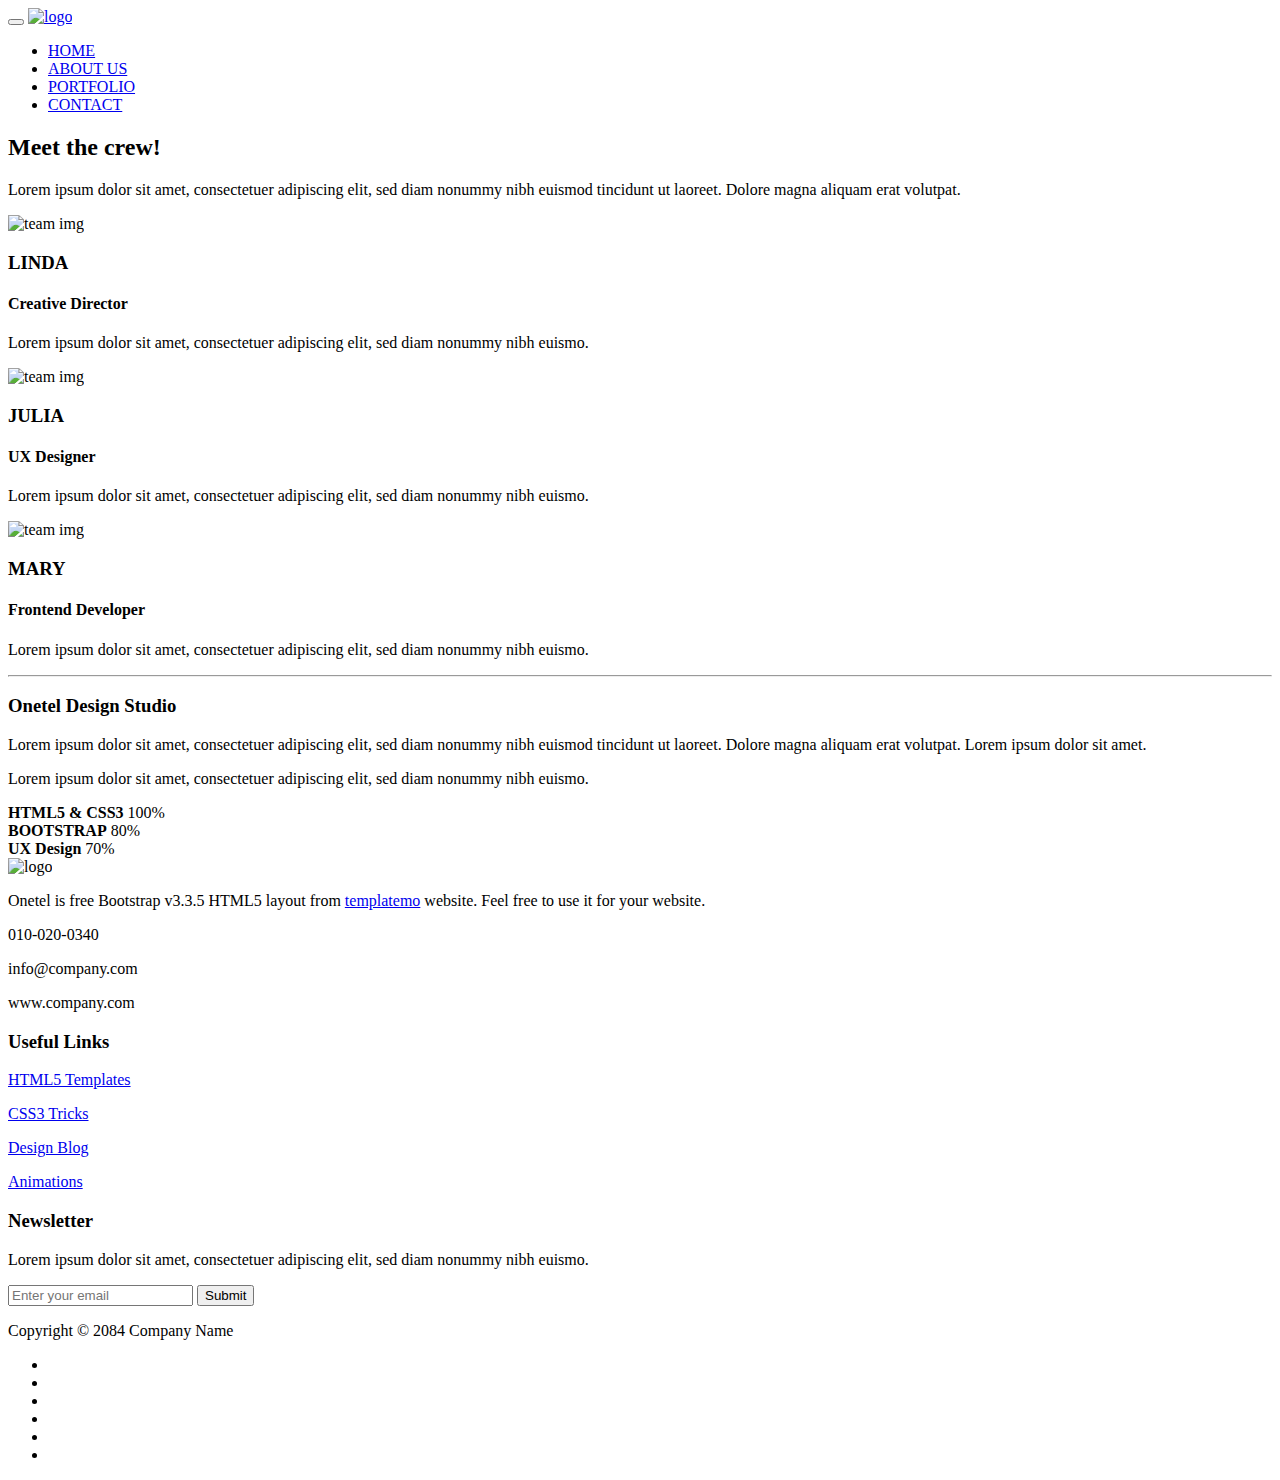
==== about.html @ b480fc19 "sdf" ====
<!DOCTYPE html>
<html lang="en">
<head>
	<title>Onetel Template - About</title>
    <meta name="keywords" content="">
	<meta name="description" content="">
	<meta charset="utf-8">
	<meta http-equiv="X-UA-Compatible" content="IE=Edge">
	<meta name="viewport" content="width=device-width, initial-scale=1">
<!-- 
OneTel Template
http://www.templatemo.com/tm-468-onetel
-->
	<!-- stylesheet css -->
	<link rel="stylesheet" href="css/bootstrap.min.css">
	<link rel="stylesheet" href="css/font-awesome.min.css">
	<link rel="stylesheet" href="css/nivo-lightbox.css">
	<link rel="stylesheet" href="css/nivo_themes/default/default.css">
	<link rel="stylesheet" href="css/templatemo-style.css">
	<!-- google web font css -->
	<link href='http://fonts.googleapis.com/css?family=Montserrat:400,700' rel='stylesheet' type='text/css'>

</head>
<body>
	
<!-- navigation -->

	<div class="container">
		<div class="navbar navbar-default navbar-static-top" role="navigation">
		<div class="navbar-header">
			<button class="navbar-toggle" data-toggle="collapse" data-target=".navbar-collapse">
				<span class="icon icon-bar"></span>
				<span class="icon icon-bar"></span>
				<span class="icon icon-bar"></span>
			</button>
			<a href="#" class="navbar-brand"><img src="images/logo.png" class="img-responsive" alt="logo"></a>
		</div>
		<div class="collapse navbar-collapse">
			<ul class="nav navbar-nav navbar-right">
				<li><a href="index.html">HOME</a></li>
				<li><a href="about.html" class="active">ABOUT US</a></li>
				<li><a href="portfolio.html">PORTFOLIO</a></li>
				<li><a href="contact.html">CONTACT</a></li>
			</ul>
		</div>
	</div>
</div>		

<!-- about header section -->
<div id="about-header">
	<div class="container">
		<div class="row">
			<div class="col-md-12 col-sm-12"></div>
		</div>
	</div>
</div>

<!-- team section -->
<div id="team">
	<div class="container">
    
		<div class="row">
			<div class="col-md-offset-2 col-md-8 col-sm-12">
				<h2>Meet the crew!</h2>
                <p>Lorem ipsum dolor sit amet, consectetuer adipiscing elit, sed diam nonummy nibh euismod tincidunt ut laoreet. Dolore magna aliquam erat volutpat.</p>
			</div>
         </div>
         
         <div class="row mt30">
			<div class="col-md-4 col-sm-4 col-xs-9">
				<div class="team-wrapper">
					<img src="images/team1.jpg" class="img-responsive" alt="team img">
					<h3>LINDA</h3>
					<h4>Creative Director</h4>
					<p>Lorem ipsum dolor sit amet, consectetuer adipiscing elit, sed diam nonummy nibh euismo.</p>
				</div>
			</div>
			<div class="col-md-4 col-sm-4 col-xs-9">
				<div class="team-wrapper">
					<img src="images/team2.jpg" class="img-responsive" alt="team img">
					<h3>JULIA</h3>
					<h4>UX Designer</h4>
					<p>Lorem ipsum dolor sit amet, consectetuer adipiscing elit, sed diam nonummy nibh euismo.</p>
				</div>
			</div>
			<div class="col-md-4 col-sm-4 col-xs-9">
				<div class="team-wrapper">
					<img src="images/team3.jpg" class="img-responsive" alt="team img">
					<h3>MARY</h3>
					<h4>Frontend Developer</h4>
					<p>Lorem ipsum dolor sit amet, consectetuer adipiscing elit, sed diam nonummy nibh euismo.</p>
				</div>
			</div>
         </div>
         
         <div class="row mt30"> 
			<div class="col-md-12 col-sm-12">
				<hr>
			</div>
			<div class="col-md-6 col-sm-6">
				<h3>Onetel Design Studio</h3>
				<p>Lorem ipsum dolor sit amet, consectetuer adipiscing elit, sed diam nonummy nibh euismod tincidunt ut laoreet. Dolore magna aliquam erat volutpat. Lorem ipsum dolor sit amet.</p>
				<p>Lorem ipsum dolor sit amet, consectetuer adipiscing elit, sed diam nonummy nibh euismo.</p>
			</div>
			<div class="col-md-6 col-sm-6">
				<strong>HTML5 &AMP; CSS3</strong>
				<span class="pull-right">100%</span>
					<div class="progress">
						<div class="progress-bar progress-bar-warning" role="progressbar" aria-valuenow="90" aria-valuemin="0" aria-valuemax="100" style="width: 90%;"></div>
					</div>
				<strong>BOOTSTRAP</strong>
				<span class="pull-right">80%</span>
					<div class="progress">
						<div class="progress-bar progress-bar-danger" role="progressbar" aria-valuenow="80" aria-valuemin="0" aria-valuemax="100" style="width: 80%;"></div>
					</div>
				<strong>UX Design</strong>
				<span class="pull-right">70%</span>
					<div class="progress">
						<div class="progress-bar progress-bar-primary" role="progressbar" aria-valuenow="70" aria-valuemin="0" aria-valuemax="100" style="width: 70%;"></div>
					</div>
			</div>
		</div>
	</div>
</div>		

<!-- footer section -->
<footer>
	<div class="container">
		<div class="row">
        
			<div class="col-md-5 col-sm-4">
				<img src="images/logo.png" class="img-responsive" alt="logo">
				<p>Onetel is free Bootstrap v3.3.5 HTML5 layout from 
                <a rel="nofollow" href="http://www.facebook.com/templatemo" target="_parent">templatemo</a> website.
                Feel free to use it for your website.</p>
				<p><i class="fa fa-phone"></i> 010-020-0340</p>
				<p><i class="fa fa-envelope-o"></i> info@company.com</p>
              <p><i class="fa fa-globe"></i> www.company.com</p>
			</div>

			<div class="col-md-3 col-sm-4">
				<h3>Useful Links</h3>
				<p><a href="#">HTML5 Templates</a></p>
				<p><a href="#">CSS3 Tricks</a></p>
				<p><a href="#">Design Blog</a></p>
				<p><a href="#">Animations</a></p>
			</div>
            
			<div class="col-md-4 col-sm-4 newsletter">
				<h3>Newsletter</h3>
				<p>Lorem ipsum dolor sit amet, consectetuer adipiscing elit, sed diam nonummy nibh euismo.</p>
				<div class="input-group">
           	    	<form action="#" method="post">
                        <input name="email" type="email" placeholder="Enter your email" class="form-control" autorequired>
                    	<button type="submit" name="submit" class="btn email">Submit</button>
                  	</form>
				 </div>
			</div>
            
		</div>
	</div>
</footer>

<!-- copyright section -->
<div class="copyright">
	<div class="container">
		<div class="row">
			<div class="col-md-6 col-sm-6">
				<p>Copyright © 2084 Company Name</p>
			</div>
			<div class="col-md-6 col-sm-6">
				<ul class="social-icons">
					<li><a href="#" class="fa fa-facebook"></a></li>
					<li><a href="#" class="fa fa-twitter"></a></li>
					<li><a href="#" class="fa fa-dribbble"></a></li>
					<li><a href="#" class="fa fa-pinterest"></a></li>
					<li><a href="#" class="fa fa-behance"></a></li>
					<li><a href="#" class="fa fa-envelope-o"></a></li>
				</ul>
			</div>
		</div>
	</div>
</div>

<!-- javascript js -->	
<script src="js/jquery.js"></script>
<script src="js/bootstrap.min.js"></script>	
<script src="js/nivo-lightbox.min.js"></script>
<script src="js/custom.js"></script>

</body>
</html>
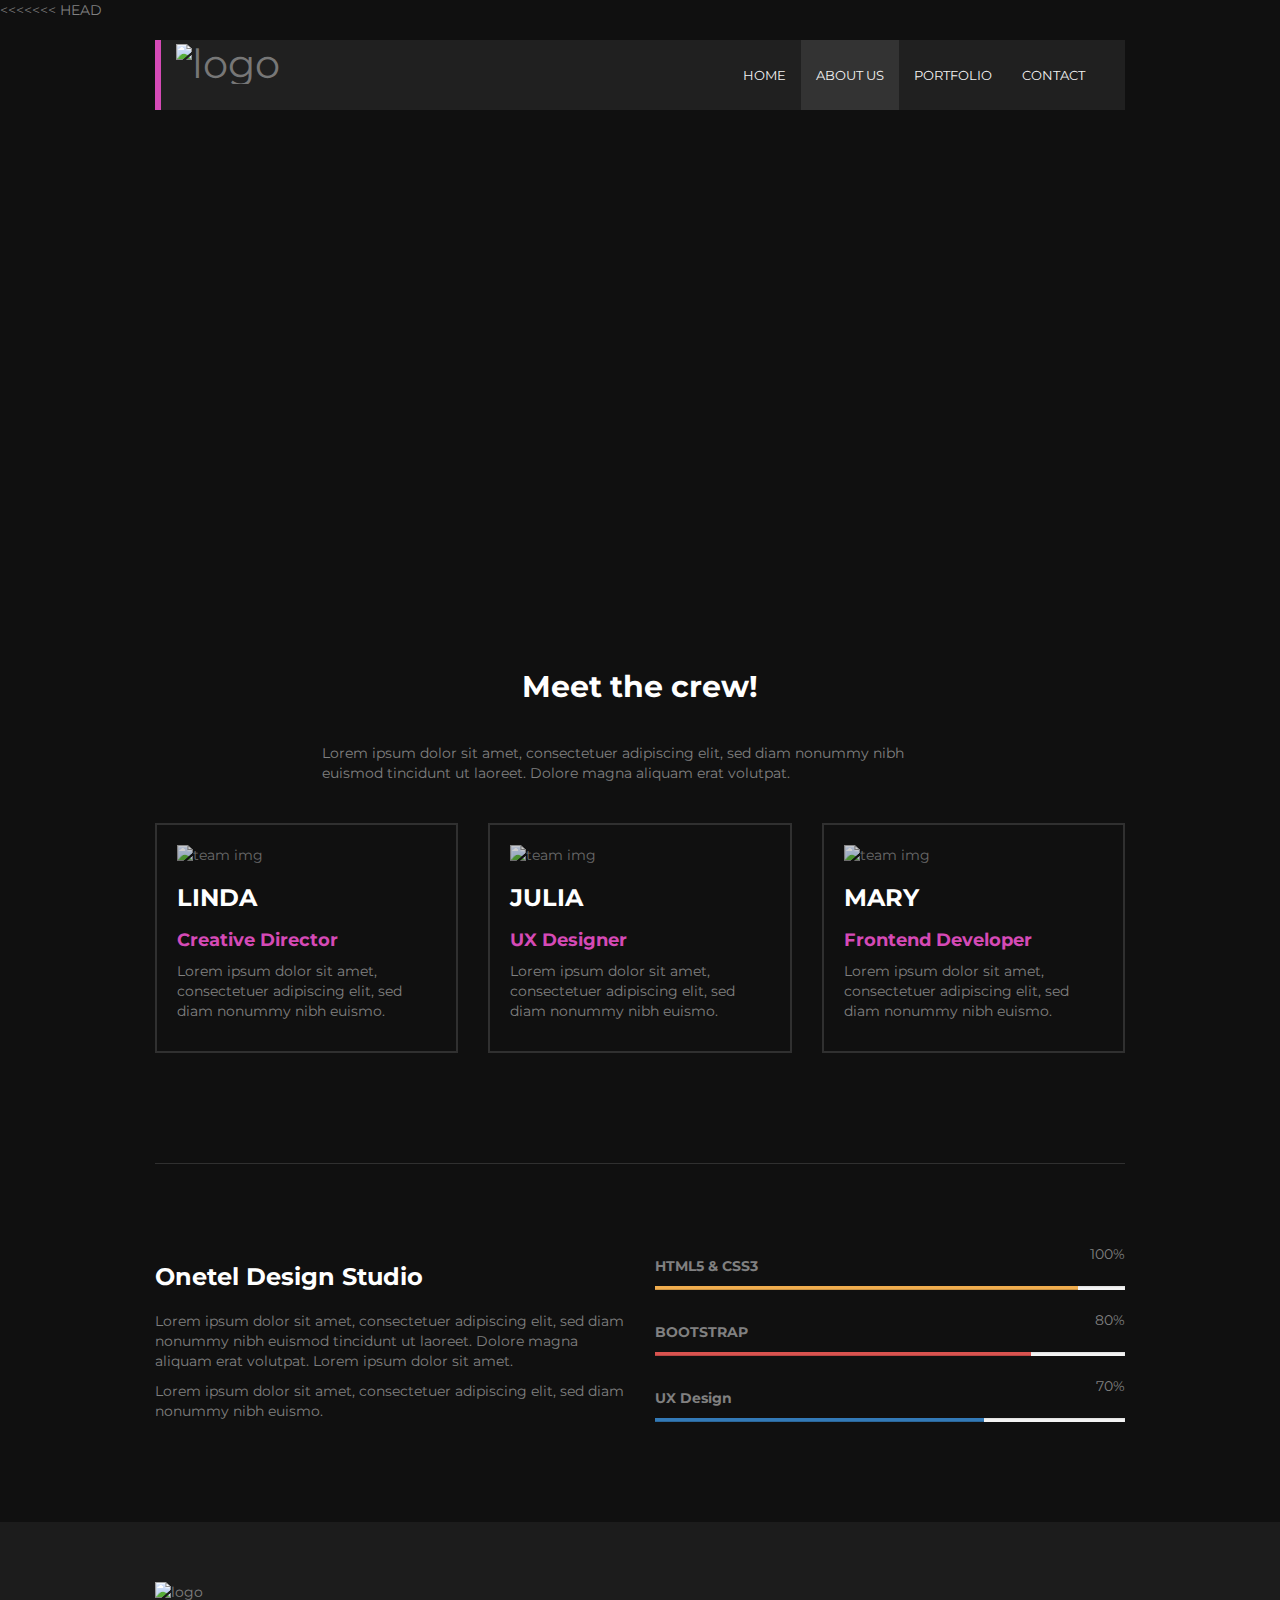
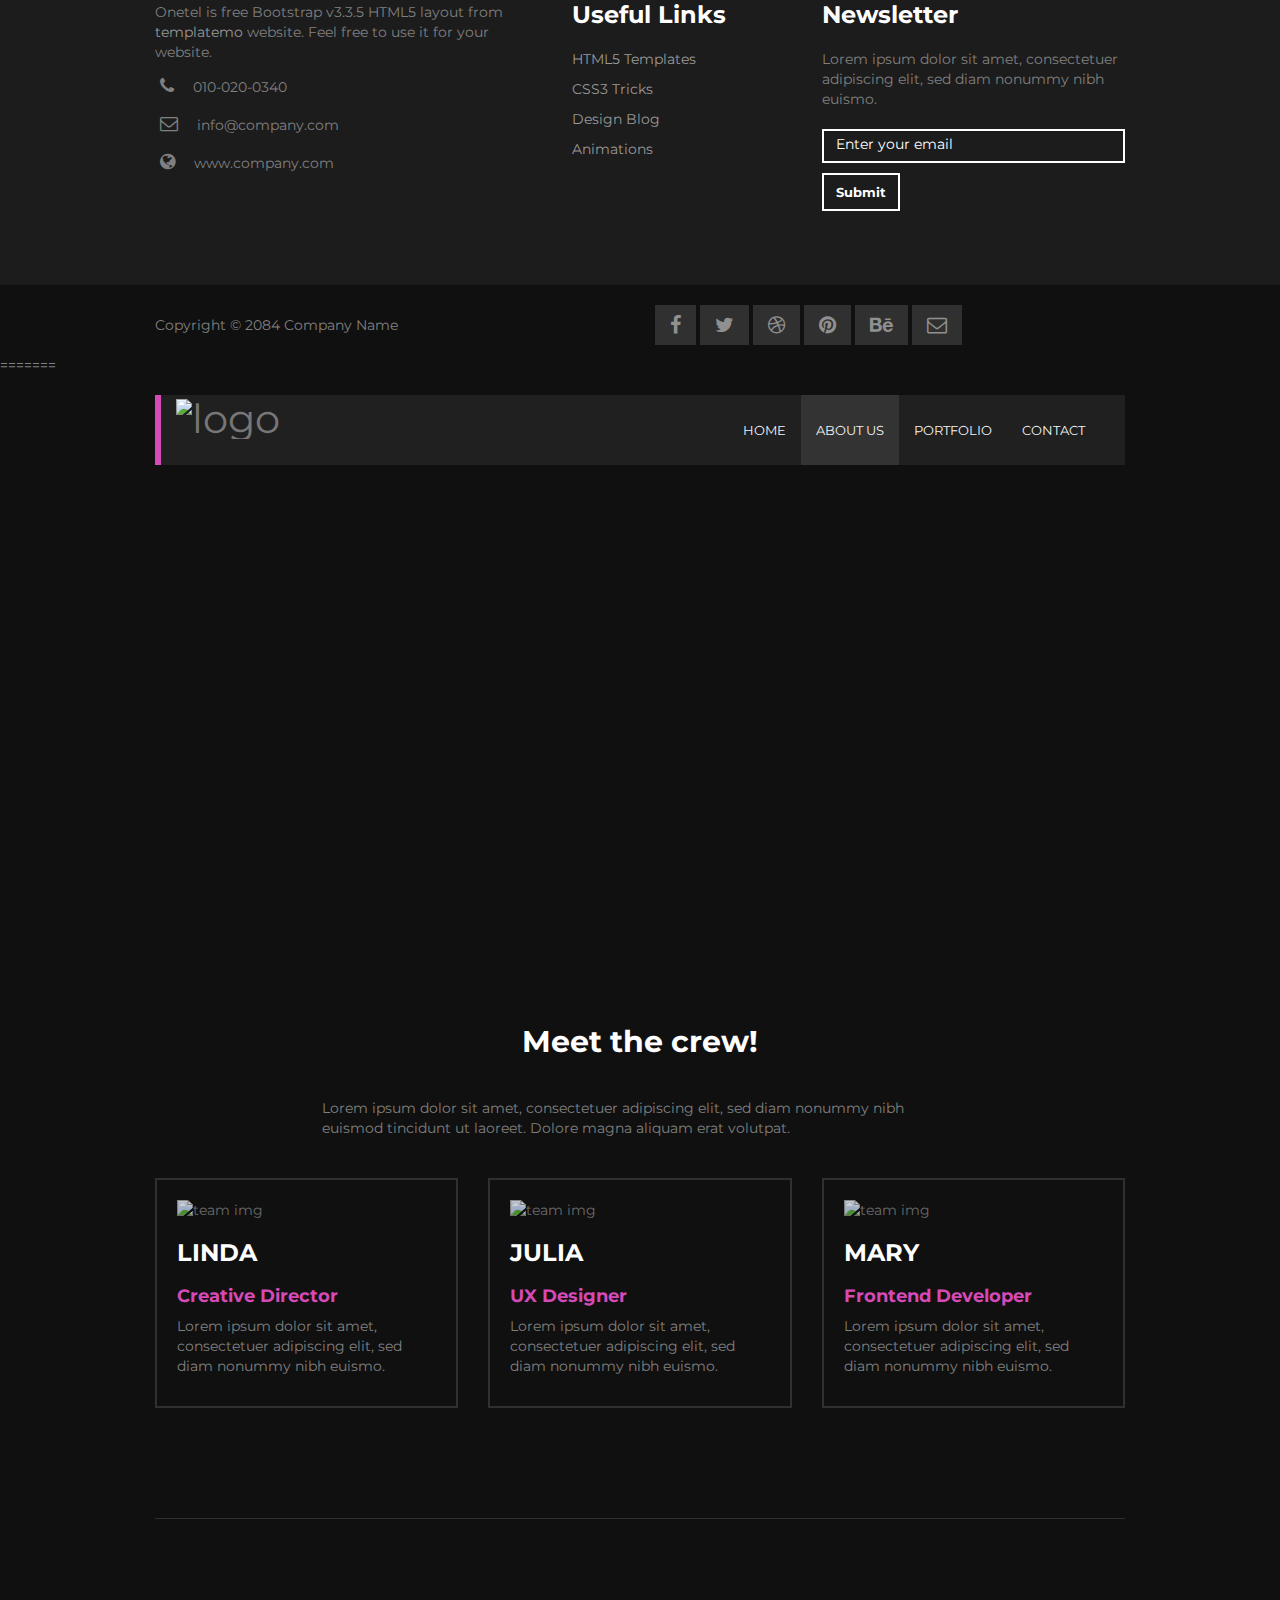
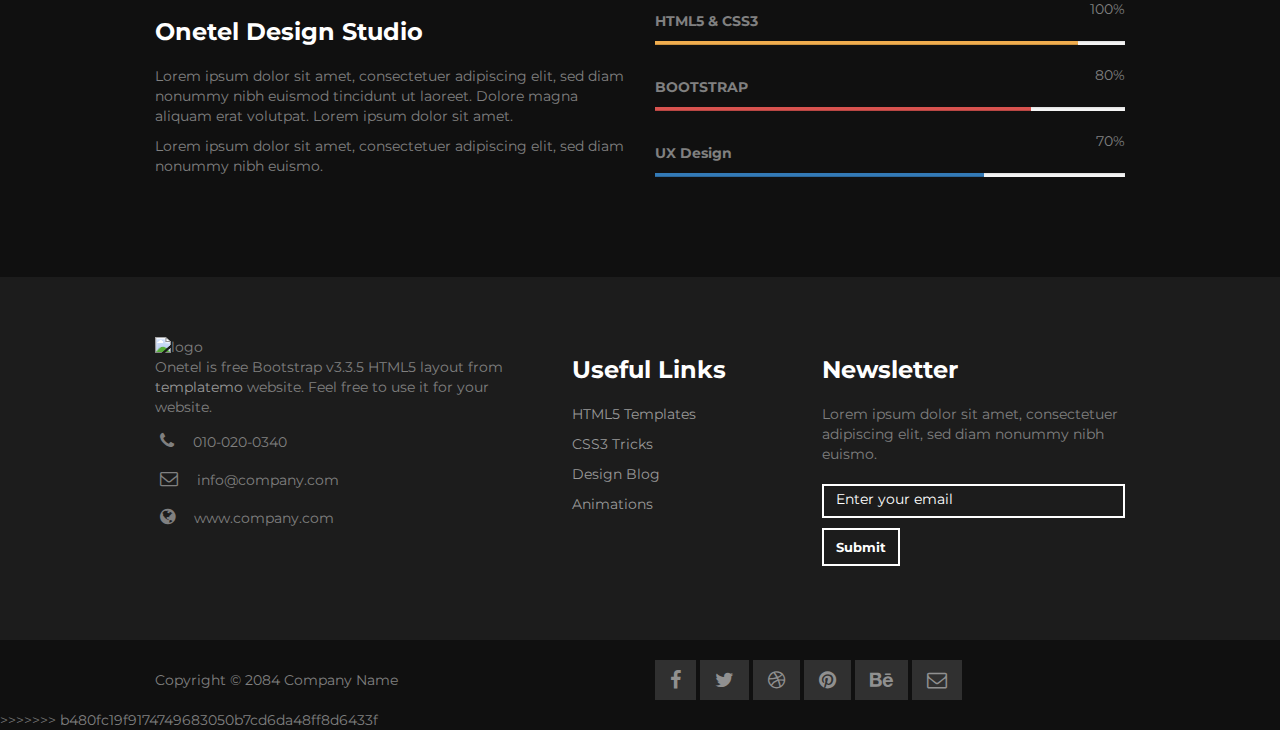
==== commit 44e9eaee: "asdasd" ====
--- a/about.html
+++ b/about.html
@@ -1,192 +1,386 @@
-<!DOCTYPE html>
-<html lang="en">
-<head>
-	<title>Onetel Template - About</title>
-    <meta name="keywords" content="">
-	<meta name="description" content="">
-	<meta charset="utf-8">
-	<meta http-equiv="X-UA-Compatible" content="IE=Edge">
-	<meta name="viewport" content="width=device-width, initial-scale=1">
-<!-- 
-OneTel Template
-http://www.templatemo.com/tm-468-onetel
--->
-	<!-- stylesheet css -->
-	<link rel="stylesheet" href="css/bootstrap.min.css">
-	<link rel="stylesheet" href="css/font-awesome.min.css">
-	<link rel="stylesheet" href="css/nivo-lightbox.css">
-	<link rel="stylesheet" href="css/nivo_themes/default/default.css">
-	<link rel="stylesheet" href="css/templatemo-style.css">
-	<!-- google web font css -->
-	<link href='http://fonts.googleapis.com/css?family=Montserrat:400,700' rel='stylesheet' type='text/css'>
-
-</head>
-<body>
-	
-<!-- navigation -->
-
-	<div class="container">
-		<div class="navbar navbar-default navbar-static-top" role="navigation">
-		<div class="navbar-header">
-			<button class="navbar-toggle" data-toggle="collapse" data-target=".navbar-collapse">
-				<span class="icon icon-bar"></span>
-				<span class="icon icon-bar"></span>
-				<span class="icon icon-bar"></span>
-			</button>
-			<a href="#" class="navbar-brand"><img src="images/logo.png" class="img-responsive" alt="logo"></a>
-		</div>
-		<div class="collapse navbar-collapse">
-			<ul class="nav navbar-nav navbar-right">
-				<li><a href="index.html">HOME</a></li>
-				<li><a href="about.html" class="active">ABOUT US</a></li>
-				<li><a href="portfolio.html">PORTFOLIO</a></li>
-				<li><a href="contact.html">CONTACT</a></li>
-			</ul>
-		</div>
-	</div>
-</div>		
-
-<!-- about header section -->
-<div id="about-header">
-	<div class="container">
-		<div class="row">
-			<div class="col-md-12 col-sm-12"></div>
-		</div>
-	</div>
-</div>
-
-<!-- team section -->
-<div id="team">
-	<div class="container">
-    
-		<div class="row">
-			<div class="col-md-offset-2 col-md-8 col-sm-12">
-				<h2>Meet the crew!</h2>
-                <p>Lorem ipsum dolor sit amet, consectetuer adipiscing elit, sed diam nonummy nibh euismod tincidunt ut laoreet. Dolore magna aliquam erat volutpat.</p>
-			</div>
-         </div>
-         
-         <div class="row mt30">
-			<div class="col-md-4 col-sm-4 col-xs-9">
-				<div class="team-wrapper">
-					<img src="images/team1.jpg" class="img-responsive" alt="team img">
-					<h3>LINDA</h3>
-					<h4>Creative Director</h4>
-					<p>Lorem ipsum dolor sit amet, consectetuer adipiscing elit, sed diam nonummy nibh euismo.</p>
-				</div>
-			</div>
-			<div class="col-md-4 col-sm-4 col-xs-9">
-				<div class="team-wrapper">
-					<img src="images/team2.jpg" class="img-responsive" alt="team img">
-					<h3>JULIA</h3>
-					<h4>UX Designer</h4>
-					<p>Lorem ipsum dolor sit amet, consectetuer adipiscing elit, sed diam nonummy nibh euismo.</p>
-				</div>
-			</div>
-			<div class="col-md-4 col-sm-4 col-xs-9">
-				<div class="team-wrapper">
-					<img src="images/team3.jpg" class="img-responsive" alt="team img">
-					<h3>MARY</h3>
-					<h4>Frontend Developer</h4>
-					<p>Lorem ipsum dolor sit amet, consectetuer adipiscing elit, sed diam nonummy nibh euismo.</p>
-				</div>
-			</div>
-         </div>
-         
-         <div class="row mt30"> 
-			<div class="col-md-12 col-sm-12">
-				<hr>
-			</div>
-			<div class="col-md-6 col-sm-6">
-				<h3>Onetel Design Studio</h3>
-				<p>Lorem ipsum dolor sit amet, consectetuer adipiscing elit, sed diam nonummy nibh euismod tincidunt ut laoreet. Dolore magna aliquam erat volutpat. Lorem ipsum dolor sit amet.</p>
-				<p>Lorem ipsum dolor sit amet, consectetuer adipiscing elit, sed diam nonummy nibh euismo.</p>
-			</div>
-			<div class="col-md-6 col-sm-6">
-				<strong>HTML5 &AMP; CSS3</strong>
-				<span class="pull-right">100%</span>
-					<div class="progress">
-						<div class="progress-bar progress-bar-warning" role="progressbar" aria-valuenow="90" aria-valuemin="0" aria-valuemax="100" style="width: 90%;"></div>
-					</div>
-				<strong>BOOTSTRAP</strong>
-				<span class="pull-right">80%</span>
-					<div class="progress">
-						<div class="progress-bar progress-bar-danger" role="progressbar" aria-valuenow="80" aria-valuemin="0" aria-valuemax="100" style="width: 80%;"></div>
-					</div>
-				<strong>UX Design</strong>
-				<span class="pull-right">70%</span>
-					<div class="progress">
-						<div class="progress-bar progress-bar-primary" role="progressbar" aria-valuenow="70" aria-valuemin="0" aria-valuemax="100" style="width: 70%;"></div>
-					</div>
-			</div>
-		</div>
-	</div>
-</div>		
-
-<!-- footer section -->
-<footer>
-	<div class="container">
-		<div class="row">
-        
-			<div class="col-md-5 col-sm-4">
-				<img src="images/logo.png" class="img-responsive" alt="logo">
-				<p>Onetel is free Bootstrap v3.3.5 HTML5 layout from 
-                <a rel="nofollow" href="http://www.facebook.com/templatemo" target="_parent">templatemo</a> website.
-                Feel free to use it for your website.</p>
-				<p><i class="fa fa-phone"></i> 010-020-0340</p>
-				<p><i class="fa fa-envelope-o"></i> info@company.com</p>
-              <p><i class="fa fa-globe"></i> www.company.com</p>
-			</div>
-
-			<div class="col-md-3 col-sm-4">
-				<h3>Useful Links</h3>
-				<p><a href="#">HTML5 Templates</a></p>
-				<p><a href="#">CSS3 Tricks</a></p>
-				<p><a href="#">Design Blog</a></p>
-				<p><a href="#">Animations</a></p>
-			</div>
-            
-			<div class="col-md-4 col-sm-4 newsletter">
-				<h3>Newsletter</h3>
-				<p>Lorem ipsum dolor sit amet, consectetuer adipiscing elit, sed diam nonummy nibh euismo.</p>
-				<div class="input-group">
-           	    	<form action="#" method="post">
-                        <input name="email" type="email" placeholder="Enter your email" class="form-control" autorequired>
-                    	<button type="submit" name="submit" class="btn email">Submit</button>
-                  	</form>
-				 </div>
-			</div>
-            
-		</div>
-	</div>
-</footer>
-
-<!-- copyright section -->
-<div class="copyright">
-	<div class="container">
-		<div class="row">
-			<div class="col-md-6 col-sm-6">
-				<p>Copyright © 2084 Company Name</p>
-			</div>
-			<div class="col-md-6 col-sm-6">
-				<ul class="social-icons">
-					<li><a href="#" class="fa fa-facebook"></a></li>
-					<li><a href="#" class="fa fa-twitter"></a></li>
-					<li><a href="#" class="fa fa-dribbble"></a></li>
-					<li><a href="#" class="fa fa-pinterest"></a></li>
-					<li><a href="#" class="fa fa-behance"></a></li>
-					<li><a href="#" class="fa fa-envelope-o"></a></li>
-				</ul>
-			</div>
-		</div>
-	</div>
-</div>
-
-<!-- javascript js -->	
-<script src="js/jquery.js"></script>
-<script src="js/bootstrap.min.js"></script>	
-<script src="js/nivo-lightbox.min.js"></script>
-<script src="js/custom.js"></script>
-
-</body>
+<<<<<<< HEAD
+<!DOCTYPE html>
+<html lang="en">
+<head>
+	<title>Onetel Template - About</title>
+    <meta name="keywords" content="">
+	<meta name="description" content="">
+	<meta charset="utf-8">
+	<meta http-equiv="X-UA-Compatible" content="IE=Edge">
+	<meta name="viewport" content="width=device-width, initial-scale=1">
+<!-- 
+OneTel Template
+http://www.templatemo.com/tm-468-onetel
+-->
+	<!-- stylesheet css -->
+	<link rel="stylesheet" href="css/bootstrap.min.css">
+	<link rel="stylesheet" href="css/font-awesome.min.css">
+	<link rel="stylesheet" href="css/nivo-lightbox.css">
+	<link rel="stylesheet" href="css/nivo_themes/default/default.css">
+	<link rel="stylesheet" href="css/templatemo-style.css">
+	<!-- google web font css -->
+	<link href='http://fonts.googleapis.com/css?family=Montserrat:400,700' rel='stylesheet' type='text/css'>
+
+</head>
+<body>
+	
+<!-- navigation -->
+
+	<div class="container">
+		<div class="navbar navbar-default navbar-static-top" role="navigation">
+		<div class="navbar-header">
+			<button class="navbar-toggle" data-toggle="collapse" data-target=".navbar-collapse">
+				<span class="icon icon-bar"></span>
+				<span class="icon icon-bar"></span>
+				<span class="icon icon-bar"></span>
+			</button>
+			<a href="#" class="navbar-brand"><img src="images/logo.png" class="img-responsive" alt="logo"></a>
+		</div>
+		<div class="collapse navbar-collapse">
+			<ul class="nav navbar-nav navbar-right">
+				<li><a href="index.html">HOME</a></li>
+				<li><a href="about.html" class="active">ABOUT US</a></li>
+				<li><a href="portfolio.html">PORTFOLIO</a></li>
+				<li><a href="contact.html">CONTACT</a></li>
+			</ul>
+		</div>
+	</div>
+</div>		
+
+<!-- about header section -->
+<div id="about-header">
+	<div class="container">
+		<div class="row">
+			<div class="col-md-12 col-sm-12"></div>
+		</div>
+	</div>
+</div>
+
+<!-- team section -->
+<div id="team">
+	<div class="container">
+    
+		<div class="row">
+			<div class="col-md-offset-2 col-md-8 col-sm-12">
+				<h2>Meet the crew!</h2>
+                <p>Lorem ipsum dolor sit amet, consectetuer adipiscing elit, sed diam nonummy nibh euismod tincidunt ut laoreet. Dolore magna aliquam erat volutpat.</p>
+			</div>
+         </div>
+         
+         <div class="row mt30">
+			<div class="col-md-4 col-sm-4 col-xs-9">
+				<div class="team-wrapper">
+					<img src="images/team1.jpg" class="img-responsive" alt="team img">
+					<h3>LINDA</h3>
+					<h4>Creative Director</h4>
+					<p>Lorem ipsum dolor sit amet, consectetuer adipiscing elit, sed diam nonummy nibh euismo.</p>
+				</div>
+			</div>
+			<div class="col-md-4 col-sm-4 col-xs-9">
+				<div class="team-wrapper">
+					<img src="images/team2.jpg" class="img-responsive" alt="team img">
+					<h3>JULIA</h3>
+					<h4>UX Designer</h4>
+					<p>Lorem ipsum dolor sit amet, consectetuer adipiscing elit, sed diam nonummy nibh euismo.</p>
+				</div>
+			</div>
+			<div class="col-md-4 col-sm-4 col-xs-9">
+				<div class="team-wrapper">
+					<img src="images/team3.jpg" class="img-responsive" alt="team img">
+					<h3>MARY</h3>
+					<h4>Frontend Developer</h4>
+					<p>Lorem ipsum dolor sit amet, consectetuer adipiscing elit, sed diam nonummy nibh euismo.</p>
+				</div>
+			</div>
+         </div>
+         
+         <div class="row mt30"> 
+			<div class="col-md-12 col-sm-12">
+				<hr>
+			</div>
+			<div class="col-md-6 col-sm-6">
+				<h3>Onetel Design Studio</h3>
+				<p>Lorem ipsum dolor sit amet, consectetuer adipiscing elit, sed diam nonummy nibh euismod tincidunt ut laoreet. Dolore magna aliquam erat volutpat. Lorem ipsum dolor sit amet.</p>
+				<p>Lorem ipsum dolor sit amet, consectetuer adipiscing elit, sed diam nonummy nibh euismo.</p>
+			</div>
+			<div class="col-md-6 col-sm-6">
+				<strong>HTML5 &AMP; CSS3</strong>
+				<span class="pull-right">100%</span>
+					<div class="progress">
+						<div class="progress-bar progress-bar-warning" role="progressbar" aria-valuenow="90" aria-valuemin="0" aria-valuemax="100" style="width: 90%;"></div>
+					</div>
+				<strong>BOOTSTRAP</strong>
+				<span class="pull-right">80%</span>
+					<div class="progress">
+						<div class="progress-bar progress-bar-danger" role="progressbar" aria-valuenow="80" aria-valuemin="0" aria-valuemax="100" style="width: 80%;"></div>
+					</div>
+				<strong>UX Design</strong>
+				<span class="pull-right">70%</span>
+					<div class="progress">
+						<div class="progress-bar progress-bar-primary" role="progressbar" aria-valuenow="70" aria-valuemin="0" aria-valuemax="100" style="width: 70%;"></div>
+					</div>
+			</div>
+		</div>
+	</div>
+</div>		
+
+<!-- footer section -->
+<footer>
+	<div class="container">
+		<div class="row">
+        
+			<div class="col-md-5 col-sm-4">
+				<img src="images/logo.png" class="img-responsive" alt="logo">
+				<p>Onetel is free Bootstrap v3.3.5 HTML5 layout from 
+                <a rel="nofollow" href="http://www.facebook.com/templatemo" target="_parent">templatemo</a> website.
+                Feel free to use it for your website.</p>
+				<p><i class="fa fa-phone"></i> 010-020-0340</p>
+				<p><i class="fa fa-envelope-o"></i> info@company.com</p>
+              <p><i class="fa fa-globe"></i> www.company.com</p>
+			</div>
+
+			<div class="col-md-3 col-sm-4">
+				<h3>Useful Links</h3>
+				<p><a href="#">HTML5 Templates</a></p>
+				<p><a href="#">CSS3 Tricks</a></p>
+				<p><a href="#">Design Blog</a></p>
+				<p><a href="#">Animations</a></p>
+			</div>
+            
+			<div class="col-md-4 col-sm-4 newsletter">
+				<h3>Newsletter</h3>
+				<p>Lorem ipsum dolor sit amet, consectetuer adipiscing elit, sed diam nonummy nibh euismo.</p>
+				<div class="input-group">
+           	    	<form action="#" method="post">
+                        <input name="email" type="email" placeholder="Enter your email" class="form-control" autorequired>
+                    	<button type="submit" name="submit" class="btn email">Submit</button>
+                  	</form>
+				 </div>
+			</div>
+            
+		</div>
+	</div>
+</footer>
+
+<!-- copyright section -->
+<div class="copyright">
+	<div class="container">
+		<div class="row">
+			<div class="col-md-6 col-sm-6">
+				<p>Copyright © 2084 Company Name</p>
+			</div>
+			<div class="col-md-6 col-sm-6">
+				<ul class="social-icons">
+					<li><a href="#" class="fa fa-facebook"></a></li>
+					<li><a href="#" class="fa fa-twitter"></a></li>
+					<li><a href="#" class="fa fa-dribbble"></a></li>
+					<li><a href="#" class="fa fa-pinterest"></a></li>
+					<li><a href="#" class="fa fa-behance"></a></li>
+					<li><a href="#" class="fa fa-envelope-o"></a></li>
+				</ul>
+			</div>
+		</div>
+	</div>
+</div>
+
+<!-- javascript js -->	
+<script src="js/jquery.js"></script>
+<script src="js/bootstrap.min.js"></script>	
+<script src="js/nivo-lightbox.min.js"></script>
+<script src="js/custom.js"></script>
+
+</body>
+=======
+<!DOCTYPE html>
+<html lang="en">
+<head>
+	<title>Onetel Template - About</title>
+    <meta name="keywords" content="">
+	<meta name="description" content="">
+	<meta charset="utf-8">
+	<meta http-equiv="X-UA-Compatible" content="IE=Edge">
+	<meta name="viewport" content="width=device-width, initial-scale=1">
+<!-- 
+OneTel Template
+http://www.templatemo.com/tm-468-onetel
+-->
+	<!-- stylesheet css -->
+	<link rel="stylesheet" href="css/bootstrap.min.css">
+	<link rel="stylesheet" href="css/font-awesome.min.css">
+	<link rel="stylesheet" href="css/nivo-lightbox.css">
+	<link rel="stylesheet" href="css/nivo_themes/default/default.css">
+	<link rel="stylesheet" href="css/templatemo-style.css">
+	<!-- google web font css -->
+	<link href='http://fonts.googleapis.com/css?family=Montserrat:400,700' rel='stylesheet' type='text/css'>
+
+</head>
+<body>
+	
+<!-- navigation -->
+
+	<div class="container">
+		<div class="navbar navbar-default navbar-static-top" role="navigation">
+		<div class="navbar-header">
+			<button class="navbar-toggle" data-toggle="collapse" data-target=".navbar-collapse">
+				<span class="icon icon-bar"></span>
+				<span class="icon icon-bar"></span>
+				<span class="icon icon-bar"></span>
+			</button>
+			<a href="#" class="navbar-brand"><img src="images/logo.png" class="img-responsive" alt="logo"></a>
+		</div>
+		<div class="collapse navbar-collapse">
+			<ul class="nav navbar-nav navbar-right">
+				<li><a href="index.html">HOME</a></li>
+				<li><a href="about.html" class="active">ABOUT US</a></li>
+				<li><a href="portfolio.html">PORTFOLIO</a></li>
+				<li><a href="contact.html">CONTACT</a></li>
+			</ul>
+		</div>
+	</div>
+</div>		
+
+<!-- about header section -->
+<div id="about-header">
+	<div class="container">
+		<div class="row">
+			<div class="col-md-12 col-sm-12"></div>
+		</div>
+	</div>
+</div>
+
+<!-- team section -->
+<div id="team">
+	<div class="container">
+    
+		<div class="row">
+			<div class="col-md-offset-2 col-md-8 col-sm-12">
+				<h2>Meet the crew!</h2>
+                <p>Lorem ipsum dolor sit amet, consectetuer adipiscing elit, sed diam nonummy nibh euismod tincidunt ut laoreet. Dolore magna aliquam erat volutpat.</p>
+			</div>
+         </div>
+         
+         <div class="row mt30">
+			<div class="col-md-4 col-sm-4 col-xs-9">
+				<div class="team-wrapper">
+					<img src="images/team1.jpg" class="img-responsive" alt="team img">
+					<h3>LINDA</h3>
+					<h4>Creative Director</h4>
+					<p>Lorem ipsum dolor sit amet, consectetuer adipiscing elit, sed diam nonummy nibh euismo.</p>
+				</div>
+			</div>
+			<div class="col-md-4 col-sm-4 col-xs-9">
+				<div class="team-wrapper">
+					<img src="images/team2.jpg" class="img-responsive" alt="team img">
+					<h3>JULIA</h3>
+					<h4>UX Designer</h4>
+					<p>Lorem ipsum dolor sit amet, consectetuer adipiscing elit, sed diam nonummy nibh euismo.</p>
+				</div>
+			</div>
+			<div class="col-md-4 col-sm-4 col-xs-9">
+				<div class="team-wrapper">
+					<img src="images/team3.jpg" class="img-responsive" alt="team img">
+					<h3>MARY</h3>
+					<h4>Frontend Developer</h4>
+					<p>Lorem ipsum dolor sit amet, consectetuer adipiscing elit, sed diam nonummy nibh euismo.</p>
+				</div>
+			</div>
+         </div>
+         
+         <div class="row mt30"> 
+			<div class="col-md-12 col-sm-12">
+				<hr>
+			</div>
+			<div class="col-md-6 col-sm-6">
+				<h3>Onetel Design Studio</h3>
+				<p>Lorem ipsum dolor sit amet, consectetuer adipiscing elit, sed diam nonummy nibh euismod tincidunt ut laoreet. Dolore magna aliquam erat volutpat. Lorem ipsum dolor sit amet.</p>
+				<p>Lorem ipsum dolor sit amet, consectetuer adipiscing elit, sed diam nonummy nibh euismo.</p>
+			</div>
+			<div class="col-md-6 col-sm-6">
+				<strong>HTML5 &AMP; CSS3</strong>
+				<span class="pull-right">100%</span>
+					<div class="progress">
+						<div class="progress-bar progress-bar-warning" role="progressbar" aria-valuenow="90" aria-valuemin="0" aria-valuemax="100" style="width: 90%;"></div>
+					</div>
+				<strong>BOOTSTRAP</strong>
+				<span class="pull-right">80%</span>
+					<div class="progress">
+						<div class="progress-bar progress-bar-danger" role="progressbar" aria-valuenow="80" aria-valuemin="0" aria-valuemax="100" style="width: 80%;"></div>
+					</div>
+				<strong>UX Design</strong>
+				<span class="pull-right">70%</span>
+					<div class="progress">
+						<div class="progress-bar progress-bar-primary" role="progressbar" aria-valuenow="70" aria-valuemin="0" aria-valuemax="100" style="width: 70%;"></div>
+					</div>
+			</div>
+		</div>
+	</div>
+</div>		
+
+<!-- footer section -->
+<footer>
+	<div class="container">
+		<div class="row">
+        
+			<div class="col-md-5 col-sm-4">
+				<img src="images/logo.png" class="img-responsive" alt="logo">
+				<p>Onetel is free Bootstrap v3.3.5 HTML5 layout from 
+                <a rel="nofollow" href="http://www.facebook.com/templatemo" target="_parent">templatemo</a> website.
+                Feel free to use it for your website.</p>
+				<p><i class="fa fa-phone"></i> 010-020-0340</p>
+				<p><i class="fa fa-envelope-o"></i> info@company.com</p>
+              <p><i class="fa fa-globe"></i> www.company.com</p>
+			</div>
+
+			<div class="col-md-3 col-sm-4">
+				<h3>Useful Links</h3>
+				<p><a href="#">HTML5 Templates</a></p>
+				<p><a href="#">CSS3 Tricks</a></p>
+				<p><a href="#">Design Blog</a></p>
+				<p><a href="#">Animations</a></p>
+			</div>
+            
+			<div class="col-md-4 col-sm-4 newsletter">
+				<h3>Newsletter</h3>
+				<p>Lorem ipsum dolor sit amet, consectetuer adipiscing elit, sed diam nonummy nibh euismo.</p>
+				<div class="input-group">
+           	    	<form action="#" method="post">
+                        <input name="email" type="email" placeholder="Enter your email" class="form-control" autorequired>
+                    	<button type="submit" name="submit" class="btn email">Submit</button>
+                  	</form>
+				 </div>
+			</div>
+            
+		</div>
+	</div>
+</footer>
+
+<!-- copyright section -->
+<div class="copyright">
+	<div class="container">
+		<div class="row">
+			<div class="col-md-6 col-sm-6">
+				<p>Copyright © 2084 Company Name</p>
+			</div>
+			<div class="col-md-6 col-sm-6">
+				<ul class="social-icons">
+					<li><a href="#" class="fa fa-facebook"></a></li>
+					<li><a href="#" class="fa fa-twitter"></a></li>
+					<li><a href="#" class="fa fa-dribbble"></a></li>
+					<li><a href="#" class="fa fa-pinterest"></a></li>
+					<li><a href="#" class="fa fa-behance"></a></li>
+					<li><a href="#" class="fa fa-envelope-o"></a></li>
+				</ul>
+			</div>
+		</div>
+	</div>
+</div>
+
+<!-- javascript js -->	
+<script src="js/jquery.js"></script>
+<script src="js/bootstrap.min.js"></script>	
+<script src="js/nivo-lightbox.min.js"></script>
+<script src="js/custom.js"></script>
+
+</body>
+>>>>>>> b480fc19f9174749683050b7cd6da48ff8d6433f
 </html>--- a/css/nivo_themes/default/default.css
+++ b/css/nivo_themes/default/default.css
@@ -0,0 +1,100 @@
+/*
+ * Nivo Lightbox Default Theme v1.0
+ * http://dev7studios.com/nivo-lightbox
+ *
+ * Copyright 2013, Dev7studios
+ * Free to use and abuse under the MIT license.
+ * http://www.opensource.org/licenses/mit-license.php
+ */
+ 
+.nivo-lightbox-theme-default.nivo-lightbox-overlay { 
+	background: #666;
+	background: rgba(0,0,0,0.6); 
+}
+.nivo-lightbox-theme-default .nivo-lightbox-content.nivo-lightbox-loading { background: url(loading.gif) no-repeat 50% 50%; }
+
+.nivo-lightbox-theme-default .nivo-lightbox-nav {
+	top: 10%;
+	width: 8%;
+	height: 80%;
+	text-indent: -9999px;
+	background-repeat: no-repeat;
+	background-position: 50% 50%;
+	opacity: 0.5;
+}
+.nivo-lightbox-theme-default .nivo-lightbox-nav:hover { 
+	opacity: 1; 
+	background-color: rgba(0,0,0,0.5);
+}
+.nivo-lightbox-theme-default .nivo-lightbox-prev { 
+	background-image: url(prev.png); 
+	border-radius: 0 3px 3px 0;
+}
+.nivo-lightbox-theme-default .nivo-lightbox-next { 
+	background-image: url(next.png); 
+	border-radius: 3px 0 0 3px;
+}
+
+.nivo-lightbox-theme-default .nivo-lightbox-close {
+	display: block;
+	background: url(close.png) no-repeat;
+	width: 48px;
+	height: 48px;
+	text-indent: -9999px;
+	padding: 5px;
+	opacity: 0.5;
+}
+.nivo-lightbox-theme-default .nivo-lightbox-close:hover { opacity: 1; }
+
+.nivo-lightbox-theme-default .nivo-lightbox-title-wrap { bottom: -7%; }
+.nivo-lightbox-theme-default .nivo-lightbox-title {
+	font: 14px/20px 'Helvetica Neue', Helvetica, Arial, sans-serif;
+	font-style: normal;
+	font-weight: normal;
+	background: #000;
+	color: #fff;
+	padding: 7px 15px;
+	border-radius: 30px;
+}
+
+.nivo-lightbox-theme-default .nivo-lightbox-image img {
+	background: #fff;
+	-webkit-box-shadow: 0px 1px 1px rgba(0,0,0,0.4);
+	        box-shadow: 0px 1px 1px rgba(0,0,0,0.4);
+}
+.nivo-lightbox-theme-default .nivo-lightbox-ajax,
+.nivo-lightbox-theme-default .nivo-lightbox-inline {
+	background: #fff;
+	padding: 40px;
+	-webkit-box-shadow: 0px 1px 1px rgba(0,0,0,0.4);
+	        box-shadow: 0px 1px 1px rgba(0,0,0,0.4);
+}
+
+@media (-webkit-min-device-pixel-ratio: 1.3),
+       (-o-min-device-pixel-ratio: 2.6/2),
+       (min--moz-device-pixel-ratio: 1.3),
+       (min-device-pixel-ratio: 1.3),
+       (min-resolution: 1.3dppx) {
+
+	.nivo-lightbox-theme-default .nivo-lightbox-content.nivo-lightbox-loading { 
+		background-image: url(loading@2x.gif); 
+		-webkit-background-size: 32px 32px; 
+		        background-size: 32px 32px;
+	}
+	.nivo-lightbox-theme-default .nivo-lightbox-prev { 
+		background-image: url(prev@2x.png); 
+		-webkit-background-size: 48px 48px; 
+		        background-size: 48px 48px;
+	}
+	.nivo-lightbox-theme-default .nivo-lightbox-next { 
+		background-image: url(next@2x.png); 
+		-webkit-background-size: 48px 48px; 
+		        background-size: 48px 48px;
+	}
+	.nivo-lightbox-theme-default .nivo-lightbox-close { 
+		background-image: url(close@2x.png); 
+		-webkit-background-size: 16px 16px; 
+		        background-size: 16px 16px;
+	}
+	
+}--- a/css/templatemo-style.css
+++ b/css/templatemo-style.css
@@ -0,0 +1,507 @@
+/*
+
+OneTel Template
+
+http://www.templatemo.com/tm-468-onetel
+
+*/
+
+body {
+    background: #101010;
+    color: #808080;
+    font-family: 'Montserrat', sans-serif;
+    font-weight: 400;
+}
+
+@media (min-width: 768px) {
+    .container {
+        width: 700px;
+    }
+}
+
+@media (min-width: 992px) {
+    .container {
+        width: 900px;
+    }
+}
+
+@media (min-width: 1200px) {
+    .container {
+        width: 1000px;
+    }
+}
+
+.mt20 {
+    margin-top: 20px;
+}
+
+.mt30 {
+    margin-top: 30px;
+}
+
+
+/* heading section */
+
+h1,
+h2,
+h3,
+h4 {
+    color: #fff;
+    font-weight: bold;
+}
+
+h1,
+h2 {
+    font-size: 30px;
+}
+
+
+/* images retina */
+
+img {
+    max-width: 100%;
+    height: auto;
+}
+
+
+/* button section */
+
+.btn {
+    background: transparent;
+    border: 2px solid #fff;
+    border-radius: 0px;
+    box-shadow: none;
+    color: #fff;
+    padding: 12px 18px;
+    font-size: 13px;
+    font-weight: bold;
+    transition: all 0.4s ease-in;
+}
+
+.btn:hover {
+    background: #009988;
+    border-color: transparent;
+}
+
+.email {
+    margin-top: 10px;
+    padding: 8px 12px;
+}
+
+
+/* navigation */
+
+.navbar-default {
+    background: #202020;
+    border: none;
+    border-left: 6px solid #d54ab6;
+    padding-right: 40px;
+    margin: 0 !important;
+    position: relative;
+    top: 20px;
+}
+
+.navbar-default .navbar-brand {
+    font-size: 40px;
+    line-height: 40px;
+    padding-top: 4px;
+}
+
+.navbar-default .navbar-nav li a {
+    color: #f2f2f2;
+    font-size: 13px;
+    font-weight: 400;
+    line-height: 40px;
+    transition: all 0.4s ease-in;
+}
+
+.navbar-default .navbar-nav>li>a:hover,
+.navbar-default .navbar-nav>li>a:focus {
+    color: #ffa500;
+}
+
+.navbar-default .navbar-nav>.active>a,
+.navbar-default .navbar-nav>.active>a:hover,
+.navbar-default .navbar-nav>.active>a:focus {
+    color: #ffa500;
+    background-color: transparent;
+}
+
+.navbar-default .navbar-toggle {
+    background: #d54ab6;
+    border-radius: 0px;
+    border: none;
+    margin-top: 20px;
+    margin-bottom: 30px;
+}
+
+.navbar-default .navbar-toggle .icon-bar {
+    background: #fff;
+    border-color: transparent;
+}
+
+.navbar-default .navbar-toggle:hover,
+.navbar-default .navbar-toggle:focus {
+    background-color: transparent
+}
+
+.active {
+    background: #333;
+}
+
+
+/* home section */
+
+#home {
+    /* background: url('../images/FAVPNG_obelix-asterix-the-gaul-getafix-dogmatix_pFGxmvGC.png') no-repeat; */
+    background-size: contain;
+    background-position: left;
+    min-height: 500px;
+    padding-top: 100px;
+    padding-bottom: 100px;
+}
+
+#home h1,
+#home h3 {
+    line-height: 30px;
+    font-size: 40px;
+}
+
+
+/* divider section */
+
+.divider {
+    color: #fff;
+    text-align: center;
+}
+
+.divider .fa {
+    border: 2px solid #fff;
+    border-radius: 50%;
+    font-size: 32px;
+    width: 80px;
+    height: 80px;
+    line-height: 76px;
+    text-transform: capitalize;
+}
+
+.divider h2 {
+    padding-bottom: 4px;
+}
+
+.divider .divider-wrapper {
+    padding: 40px 20px 40px 20px;
+    position: relative;
+    bottom: 40px;
+    transition: all 0.4s ease-in;
+}
+
+.divider .divider-wrapper:hover {
+    bottom: 60px;
+    cursor: pointer;
+}
+
+.divider .divider-one {
+    background: #c14000;
+}
+
+.divider .divider-two {
+    background: #009988;
+}
+
+.divider .divider-three {
+    background: #aab927;
+}
+
+
+/* about section */
+
+#about-header {
+    background: url('../images/about-header.jpg') no-repeat;
+    background-size: cover;
+    background-position: center;
+    min-height: 500px;
+    padding-top: 160px;
+}
+
+#about {
+    padding-top: 60px;
+}
+
+#about .container {
+    background: #191919;
+}
+
+#about .col-md-6 {
+    padding: 0;
+    margin: 0;
+}
+
+#about .about-des {
+    padding-top: 20px;
+    padding-left: 30px;
+    padding-right: 20px;
+}
+
+#about .btn {
+    margin-top: 30px;
+}
+
+
+/* team section */
+
+#team {
+    padding-top: 60px;
+    padding-bottom: 80px;
+}
+
+#team h2 {
+    padding-bottom: 30px;
+    text-align: center;
+}
+
+#team h3 {
+    padding-bottom: 10px;
+}
+
+#team .team-wrapper {
+    border: 2px solid #303030;
+    padding: 20px;
+}
+
+#team h4 {
+    color: #d54ab6;
+}
+
+#team img {
+    opacity: 0.8;
+}
+
+#team hr {
+    border-color: #303030;
+    margin-top: 80px;
+    margin-bottom: 80px;
+}
+
+#team strong {
+    display: inline-block;
+    padding-top: 12px;
+    padding-bottom: 10px;
+}
+
+#team .progress {
+    border-radius: 0px;
+    height: 4px;
+}
+
+
+/* portfolio section */
+
+#portfolio-header {
+    background: url('../images/portfolio-header.jpg') no-repeat;
+    background-size: cover;
+    background-position: center;
+    min-height: 500px;
+    padding-top: 160px;
+}
+
+#portfolio {
+    text-align: center;
+    padding-top: 80px;
+    padding-bottom: 60px;
+}
+
+#portfolio h2 {
+    padding-bottom: 20px;
+}
+
+#portfolio .col-md-4,
+#portfolio .col-md-3 {
+    padding: 0;
+    margin: 0;
+}
+
+#portfolio img {
+    width: 100%;
+    transition: all 0.4s ease-in;
+    opacity: 0.8;
+}
+
+#portfolio img:hover {
+    opacity: 1;
+}
+
+#portfolio .btn {
+    margin-top: 30px;
+}
+
+
+/* contact section */
+
+#contact-header {
+    background: url('../images/contact-header.jpg') no-repeat;
+    background-size: cover;
+    background-position: center;
+    min-height: 500px;
+    padding-top: 160px;
+}
+
+#contact {
+    padding-top: 60px;
+    padding-bottom: 60px;
+}
+
+#contact h2 {
+    text-align: center;
+    padding-bottom: 30px;
+}
+
+#contact .form-control {
+    background: #202020;
+    border: none;
+    border-radius: 0px;
+    box-shadow: none;
+    margin-bottom: 20px;
+    transition: all 0.4s ease-in;
+    color: #fff;
+}
+
+#contact .form-control:focus {
+    background: #404040;
+}
+
+#contact input {
+    height: 53px;
+}
+
+.form-control::-moz-placeholder {
+    color: #fff;
+    opacity: 1;
+}
+
+.form-control:-ms-input-placeholder {
+    color: #fff;
+}
+
+.form-control::-webkit-input-placeholder {
+    color: #fff;
+}
+
+#map-canvas {
+    border: none;
+    width: 100%;
+    height: 300px;
+}
+
+
+/* footer section */
+
+footer {
+    background: #1c1c1c;
+    padding-top: 60px;
+    padding-bottom: 60px;
+}
+
+footer .fa {
+    font-size: 18px;
+    margin-right: 10px;
+    padding: 5px;
+}
+
+footer h3 {
+    padding-bottom: 10px;
+}
+
+footer .newsletter p {
+    padding-bottom: 10px;
+}
+
+footer .form-control {
+    background: transparent;
+    border: 2px solid #fff;
+    border-radius: 0px;
+    padding-bottom: 10px;
+}
+
+footer .form-control:focus,
+footer .form-control:hover {
+    color: #fff;
+    background: #806040;
+    border-color: transparent;
+}
+
+footer .input-group-addon {
+    background: #fff;
+}
+
+footer a,
+footer a:visited {
+    font-size: 14px;
+    color: #999;
+}
+
+footer a:hover {
+    color: #fff;
+    text-decoration: none;
+}
+
+
+/* copyright section */
+
+.copyright {
+    margin: 10px 0px;
+}
+
+.copyright p {
+    padding-top: 20px;
+}
+
+.social-icons {
+    padding: 0px;
+    margin: 0px;
+}
+
+.social-icons li {
+    display: inline-block;
+    list-style: none;
+    background: #303030;
+    margin: 10px 0px 0px 0px;
+}
+
+.social-icons li a {
+    color: #909090;
+    text-decoration: none;
+    font-size: 20px;
+    padding: 10px 15px;
+    text-align: center;
+    transition: all 0.4s ease-in;
+}
+
+.social-icons li a:hover {
+    background: #d54ab6;
+    color: #fff;
+}
+
+
+/* media 960 */
+
+@media ( max-width: 980px) {
+    .divider .divider-wrapper {
+        margin-bottom: 20px;
+    }
+    #about .about-des {
+        padding-bottom: 40px;
+    }
+    #team .team-wrapper {
+        margin-bottom: 40px;
+    }
+    #contact h3 {
+        padding-top: 20px;
+    }
+    #contact .btn {
+        margin-bottom: 20px;
+    }
+    footer h3 {
+        padding-top: 30px;
+    }
+}